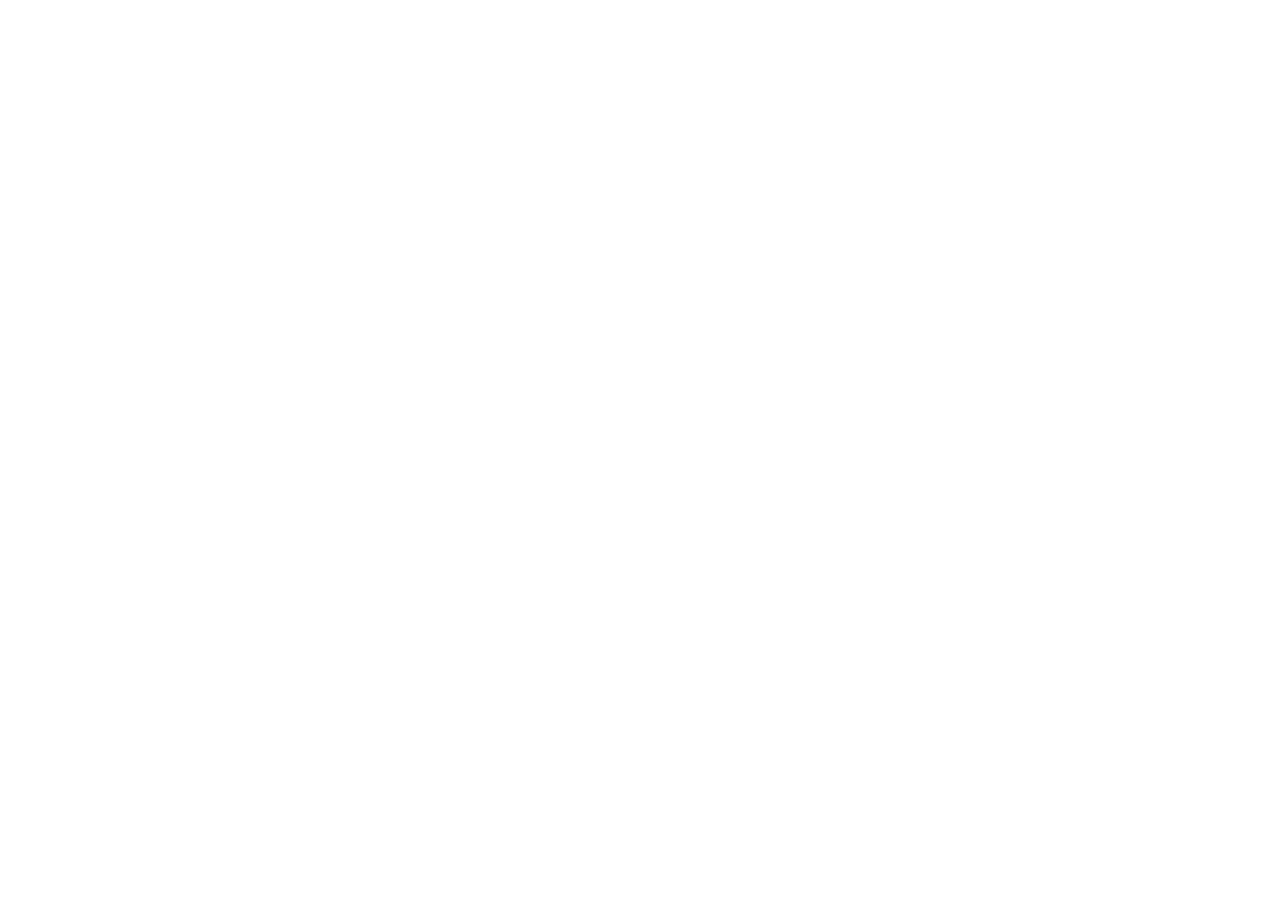
==== highscore.html @ f5cbdfd9 "added initial files and folder" ====
<!DOCTYPE html>
<html lang="en">
<head>
    <meta charset="UTF-8">
    <meta http-equiv="X-UA-Compatible" content="IE=edge">
    <meta name="viewport" content="width=device-width, initial-scale=1.0">
    <title>Document</title>
</head>
<body>
    
</body>
</html>
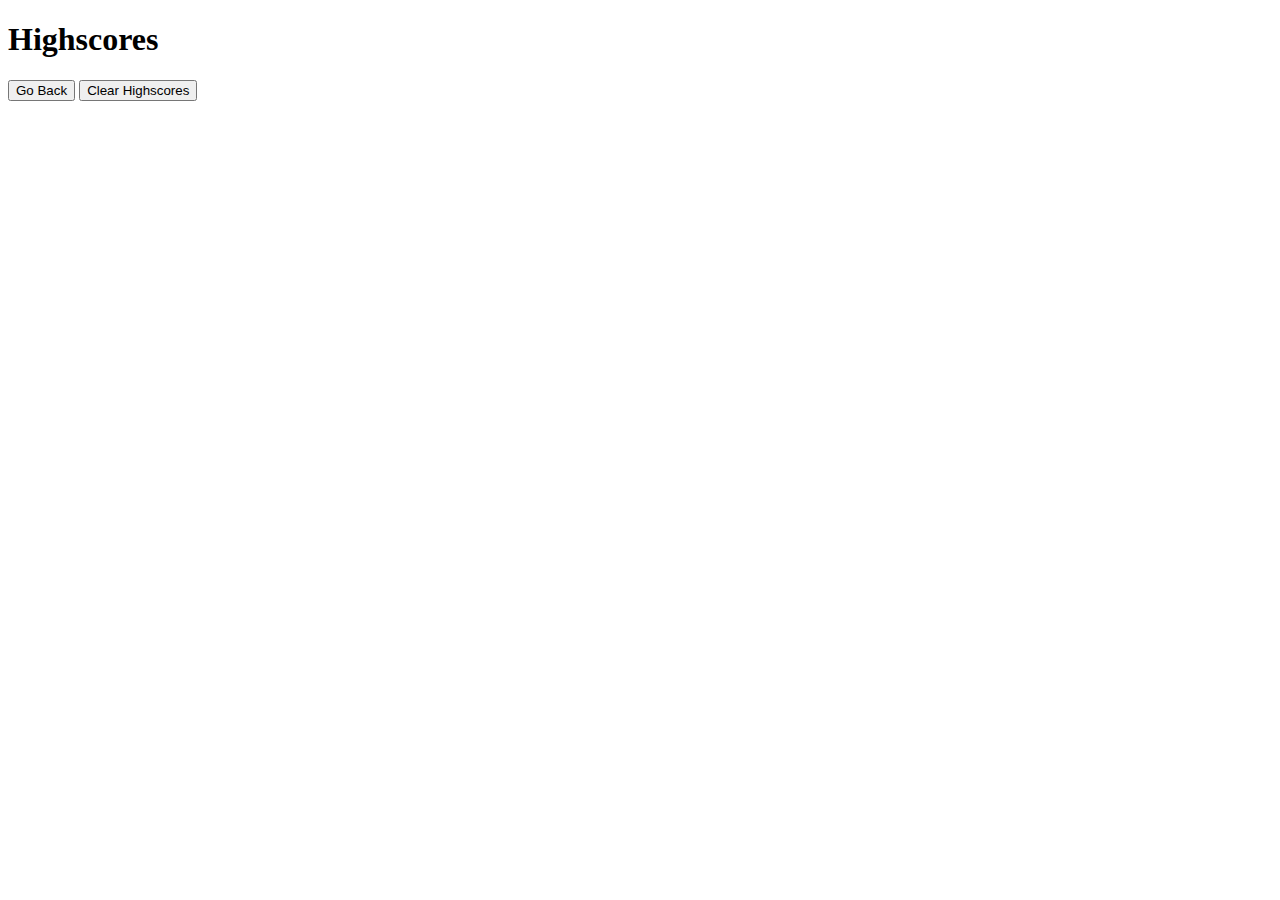
==== commit 4b228420: "added codes to html files" ====
--- a/highscore.html
+++ b/highscore.html
@@ -7,6 +7,14 @@
     <title>Document</title>
 </head>
 <body>
-    
+    <div class="wrapper">
+        <h1>Highscores</h1>
+        <ol id="highscores"></ol>
+
+        <a href="index.html"><button>Go Back</button></a>
+        <button id="clear">Clear Highscores</button>
+    </div>
+
+    <script src="./assets/js/scores.js"></script>
 </body>
 </html>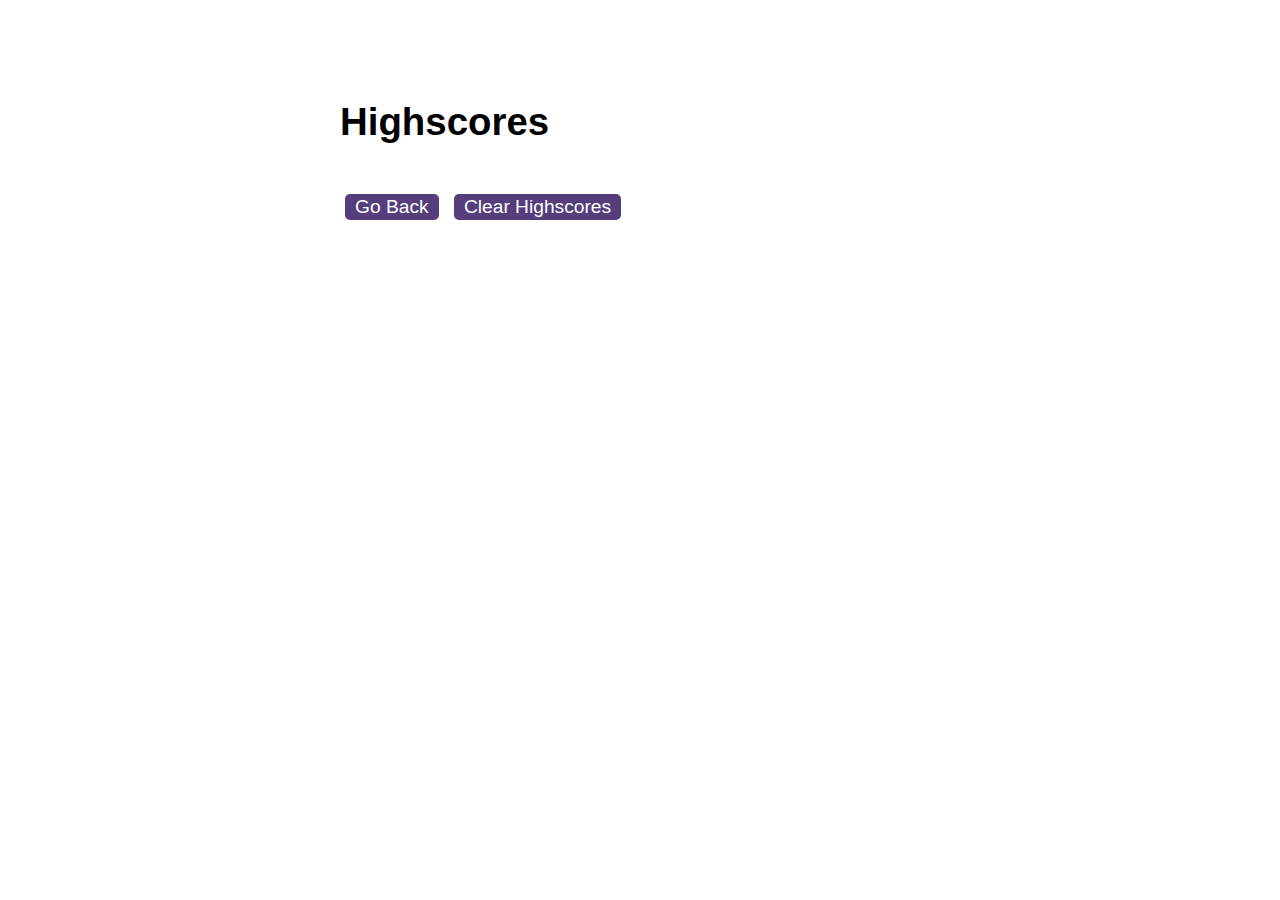
==== commit 3107e150: ""added codes to logic js file"" ====
--- a/highscore.html
+++ b/highscore.html
@@ -4,6 +4,7 @@
     <meta charset="UTF-8">
     <meta http-equiv="X-UA-Compatible" content="IE=edge">
     <meta name="viewport" content="width=device-width, initial-scale=1.0">
+    <link rel="stylesheet" href="./assests/css/scores.css">
     <title>Document</title>
 </head>
 <body>
--- a/assests/css/scores.css
+++ b/assests/css/scores.css
@@ -0,0 +1,88 @@
+body {
+    font-family: Arial;
+    font-size: 120%;
+}
+
+a {
+    color: #563d7c;
+    text-decoration: none;
+    transition: color 0.1s;
+}
+
+a:hover {
+    color: #8570a5;
+}
+
+button {
+    display: inline-block;
+    margin: 5px;
+    cursor: pointer;
+    font-size: 100%;
+    background-color: #563d7c;
+    border-radius: 5px;
+    padding: 2px 10px;
+    color: white;
+    border: 0;
+    transition: background-color 0.1s;
+}
+
+button:hover {
+    background-color: #8570a5;
+}
+
+.choices button {
+    display: block;
+}
+
+input[type="text"] {
+    font-size: 100%;
+}
+
+ol {
+    padding-left: 0px;
+    max-height: 400px;
+    overflow: auto;
+}
+
+li {
+    padding: 5px;
+    list-style: decimal inside none;
+}
+
+li:nth-child(odd) {
+    background-color: #f3edfc;
+}
+
+.wrapper {
+    margin: 100px auto 0 auto;
+    max-width: 600px;
+}
+
+.hide {
+    display: none;
+}
+
+.start {
+    text-align: center;
+}
+
+.scores {
+    position: absolute;
+    top: 10px;
+    left: 10px;
+}
+
+.feedback {
+    font-style: italic;
+    font-size: 120%;
+    margin-top: 20px;
+    padding-top: 10px;
+    color: gray;
+    border-top: 2px solid #ccc;
+}
+
+.timer {
+    position: absolute;
+    top: 10px;
+    right: 10px;
+}